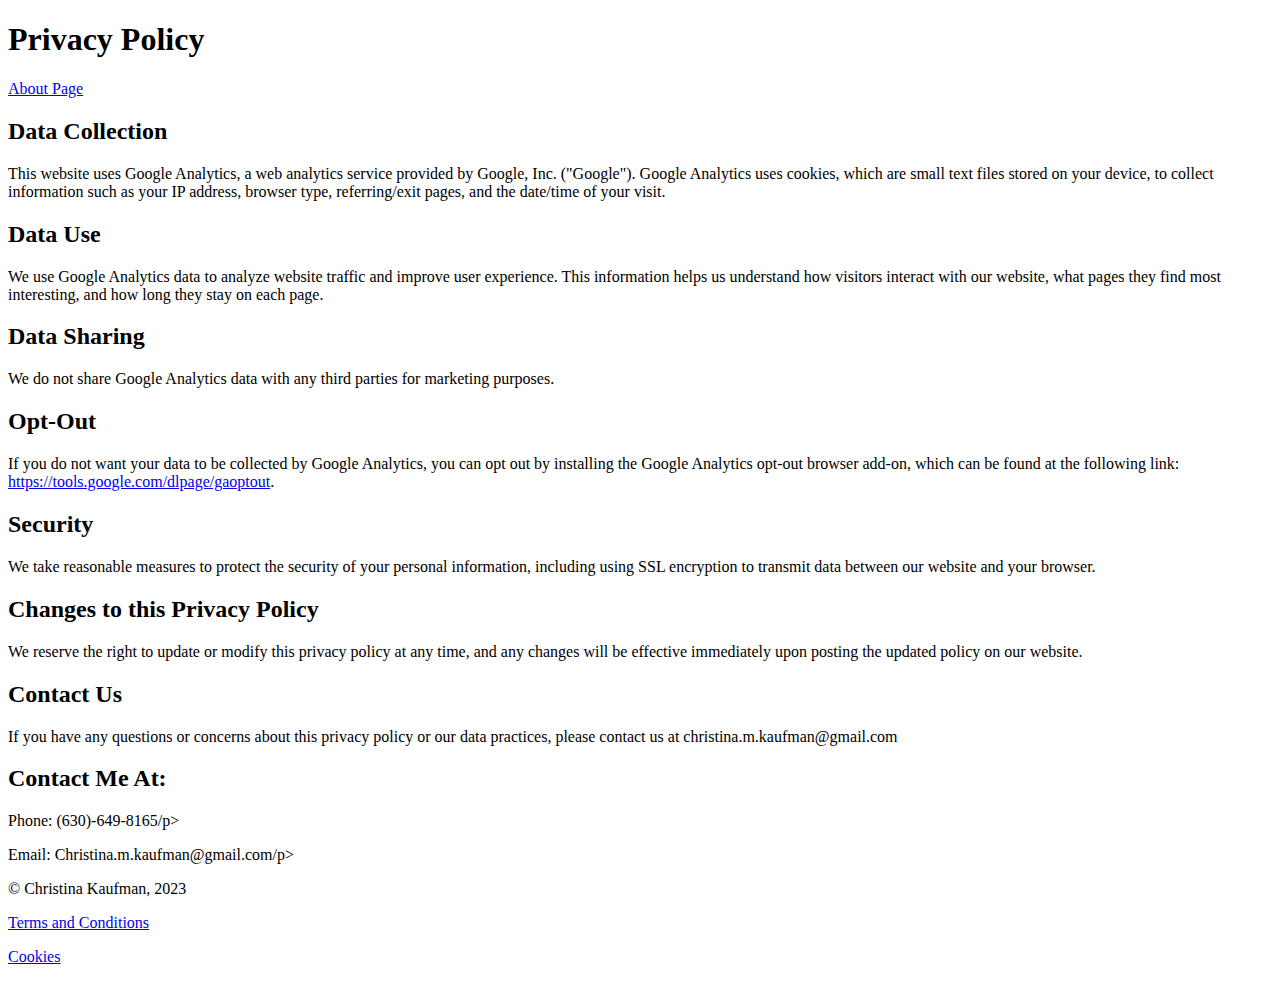
==== privacy.html @ 64b41e65 "added privacy" ====
<!DOCTYPE html>
<html lang="en">
  <head>
    <meta charset="UTF-8" />
    <title>Privacy Policy</title>
    <link rel="stylesheet" href="./css/stylesheet.css" />
  </head>
  <body>
    <header>
      <h1>Privacy Policy</h1>
      <nav>
        <a href="./index.html" class="about-link">About Page</a>
      </nav>
    </header>
    <main>
      <section>
        <h2>Data Collection</h2>
        <p>
          This website uses Google Analytics, a web analytics service provided
          by Google, Inc. ("Google"). Google Analytics uses cookies, which are
          small text files stored on your device, to collect information such as
          your IP address, browser type, referring/exit pages, and the date/time
          of your visit.
        </p>
      </section>
      <section>
        <h2>Data Use</h2>
        <p>
          We use Google Analytics data to analyze website traffic and improve
          user experience. This information helps us understand how visitors
          interact with our website, what pages they find most interesting, and
          how long they stay on each page.
        </p>
      </section>
      <section>
        <h2>Data Sharing</h2>
        <p>
          We do not share Google Analytics data with any third parties for
          marketing purposes.
        </p>
      </section>
      <section>
        <h2>Opt-Out</h2>
        <p>
          If you do not want your data to be collected by Google Analytics, you
          can opt out by installing the Google Analytics opt-out browser add-on,
          which can be found at the following link:
          <a href="https://tools.google.com/dlpage/gaoptout"
            >https://tools.google.com/dlpage/gaoptout</a
          >.
        </p>
      </section>
      <section>
        <h2>Security</h2>
        <p>
          We take reasonable measures to protect the security of your personal
          information, including using SSL encryption to transmit data between
          our website and your browser.
        </p>
      </section>
      <section>
        <h2>Changes to this Privacy Policy</h2>
        <p>
          We reserve the right to update or modify this privacy policy at any
          time, and any changes will be effective immediately upon posting the
          updated policy on our website.
        </p>
      </section>
      <section>
        <h2>Contact Us</h2>
        <p>
          If you have any questions or concerns about this privacy policy or our
          data practices, please contact us at christina.m.kaufman@gmail.com
        </p>
      </section>
    </main>
    <footer>
      <h2>Contact Me At:</h2>
      <p>Phone: (630)-649-8165/p></p>
      <p>Email: Christina.m.kaufman@gmail.com/p></p>
      <p>&copy; Christina Kaufman, 2023</p>
      <p><a href="./terms.html" class="terms-link">Terms and Conditions</a></p>
      <p><a href="./cookie.html" class="cookie-popup">Cookies</a></p>
    </footer>
  </body>
</html>
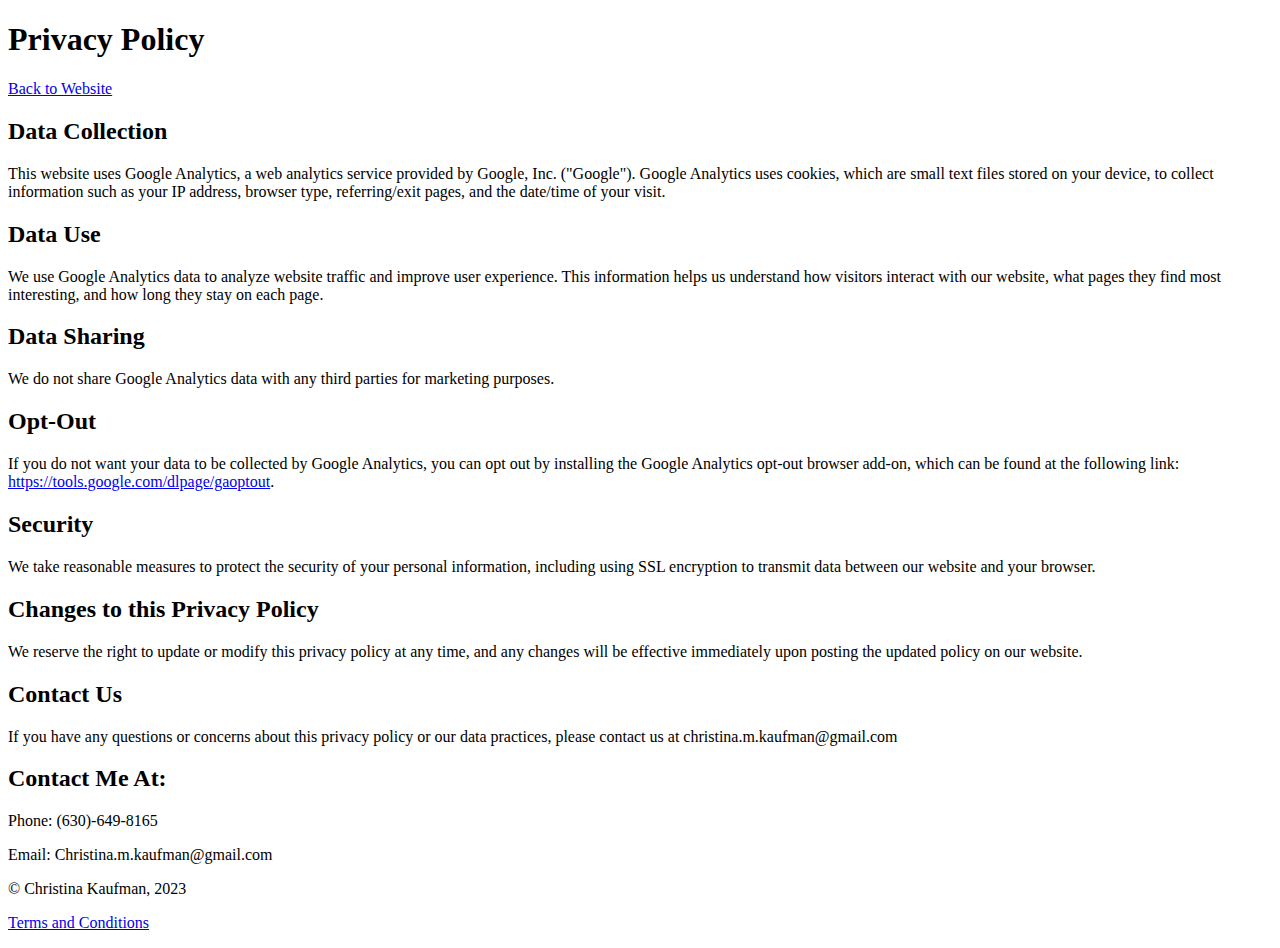
==== commit 0bbccadb: "final commit" ====
--- a/privacy.html
+++ b/privacy.html
@@ -9,7 +9,7 @@
     <header>
       <h1>Privacy Policy</h1>
       <nav>
-        <a href="./index.html" class="about-link">About Page</a>
+        <a href="./index.html" class="about-link">Back to Website</a>
       </nav>
     </header>
     <main>
@@ -76,11 +76,10 @@
     </main>
     <footer>
       <h2>Contact Me At:</h2>
-      <p>Phone: (630)-649-8165/p></p>
-      <p>Email: Christina.m.kaufman@gmail.com/p></p>
+      <p>Phone: (630)-649-8165</p>
+      <p>Email: Christina.m.kaufman@gmail.com</p>
       <p>&copy; Christina Kaufman, 2023</p>
       <p><a href="./terms.html" class="terms-link">Terms and Conditions</a></p>
-      <p><a href="./cookie.html" class="cookie-popup">Cookies</a></p>
     </footer>
   </body>
 </html>
